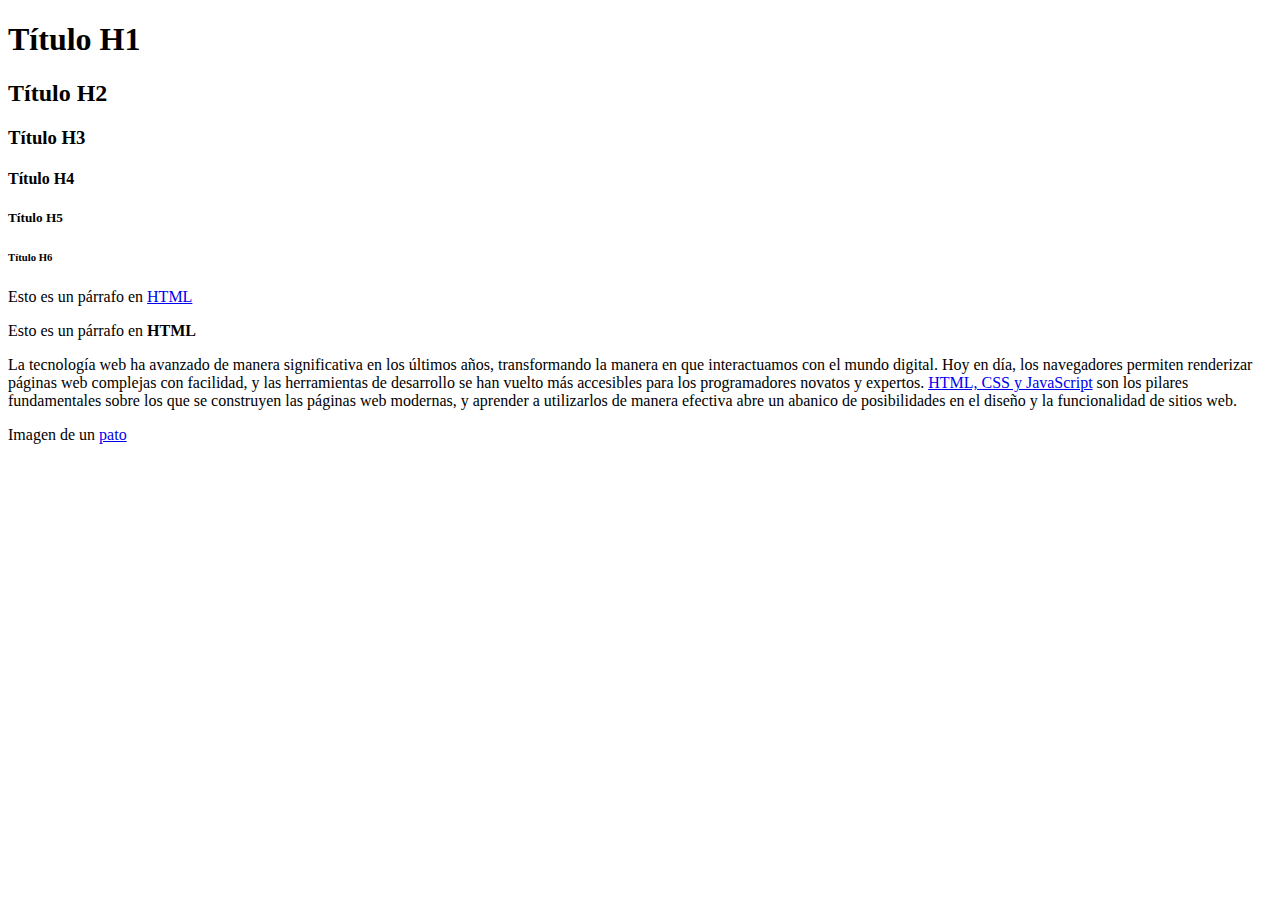
==== index.html @ 2386037a "Commit 2" ====
<!DOCTYPE html>

<html>
    <head>
        <meta charset="utf-8">
        <meta http-equiv="X-UA-Compatible" content="IE=edge">
        <title>Mi super epica página</title>
        <meta name="description" content="">
        <meta name="viewport" content="width=device-width, initial-scale=1">
        <link rel="stylesheet" href="assets/css/styles.css">
        <style></style>
    </head>
    <body>
        <!--Tipos de Títulos (H)-->
        <h1>Título H1</h1>
        <h2>Título H2</h2>
        <h3>Título H3</h3>
        <h4>Título H4</h4>
        <h5>Título H5</h5>
        <h6>Título H6</h6>
        <!--Párrafos-->
        <p>Esto es un párrafo en <a href="https://es.wikipedia.org/wiki/HTML" target="_blank">HTML</a></p>
        <p>Esto es un párrafo en <strong>HTML</strong></p>
        <p>La tecnología web ha avanzado de manera significativa 
            en los últimos años, transformando la manera en que 
            interactuamos con el mundo digital. Hoy en día, los 
            navegadores permiten renderizar <span>páginas web</span> complejas 
            con facilidad, y las herramientas de desarrollo se han 
            vuelto más accesibles para los programadores novatos y 
            expertos. <a href="http://www.w3school.com" target="_blank">HTML, CSS y JavaScript</a> son los pilares 
            fundamentales sobre los que se construyen las páginas 
            web modernas, y aprender a utilizarlos de manera 
            efectiva abre un abanico de posibilidades en el diseño 
            y la funcionalidad de <span>sitios web</span>.</p>
        <p>Imagen de un  <a href="seccion2.html">pato</a></p>

       
        
        <script src="assets/js/script.js" async defer></script>
    </body>
</html>
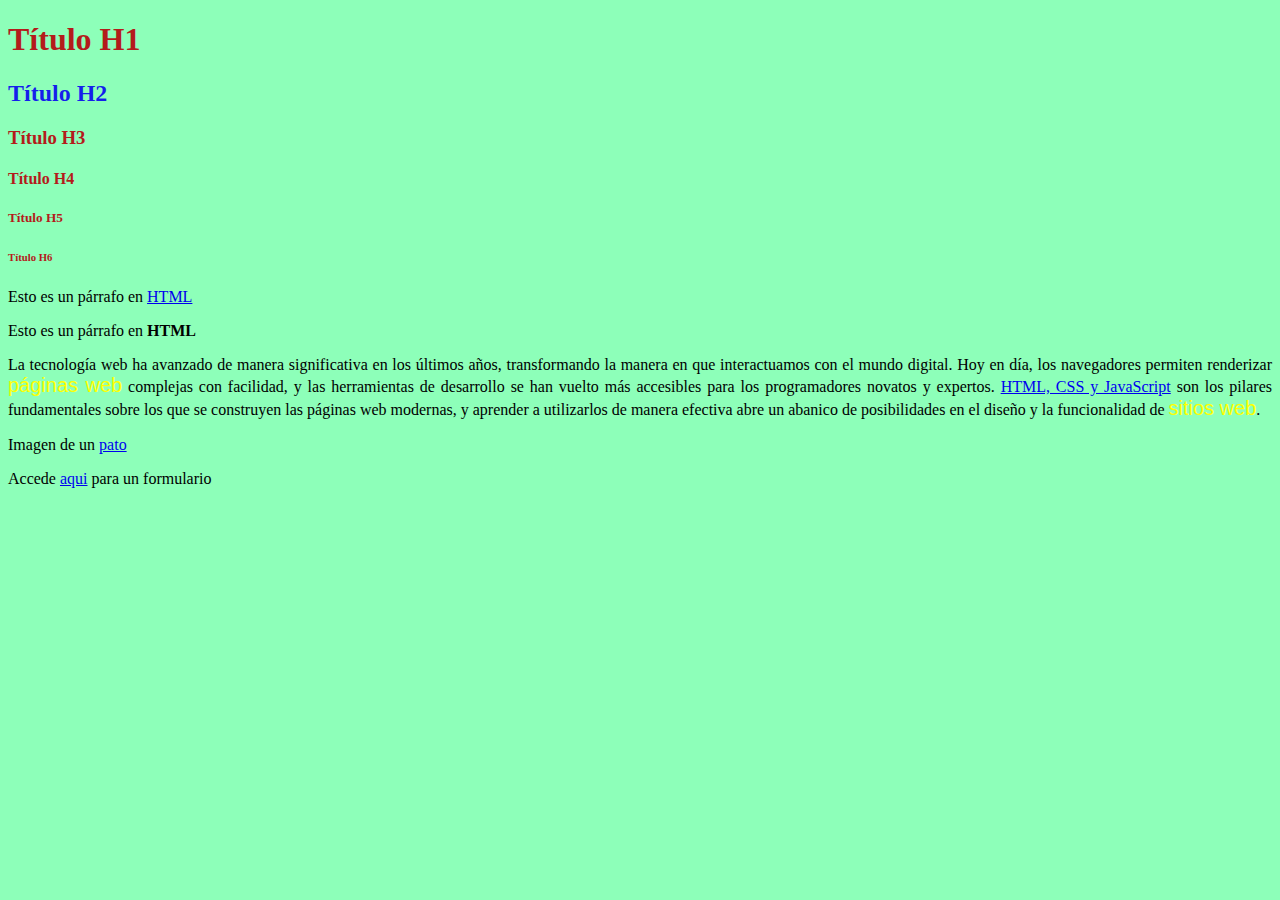
==== commit 798604ec: "Commit 4" ====
--- a/index.html
+++ b/index.html
@@ -33,6 +33,7 @@
             efectiva abre un abanico de posibilidades en el diseño 
             y la funcionalidad de <span>sitios web</span>.</p>
         <p>Imagen de un  <a href="seccion2.html">pato</a></p>
+        <p>Accede <a href="formulario.html">aqui</a> para un formulario</p>
 
        
         
--- a/assets/css/styles.css
+++ b/assets/css/styles.css
@@ -0,0 +1,56 @@
+h1 {
+    color: #b41b1b
+}
+
+h2 {
+    color: #0400f3e0
+}
+
+h3 {
+    color: #b41b1b
+}
+
+h4 {
+    color: #b41b1b
+}
+
+h5 {
+    color: #b41b1b
+}
+
+h6 {
+    color: #b41b1b
+}
+
+p {
+    color: #000000;
+    text-align: justify;
+    /*text-align: right;*/
+}
+
+span {
+    color: yellow;
+    font-size: 20px;
+    font-family: 'Franklin Gothic Medium', 'Arial Narrow', Arial, sans-serif;
+}
+
+body {
+    background-color: rgba(48, 255, 127, 0.548);
+}
+
+img {
+    width: 450px;
+    height: 300px;
+}
+
+table, th, td {
+    border: 1px solid rgb(19, 255, 70);
+    border-collapse: collapse;
+  }
+
+  th {
+    text-align: left
+}
+  th, td {
+    background-color: hsl(189, 100%, 77%);
+}